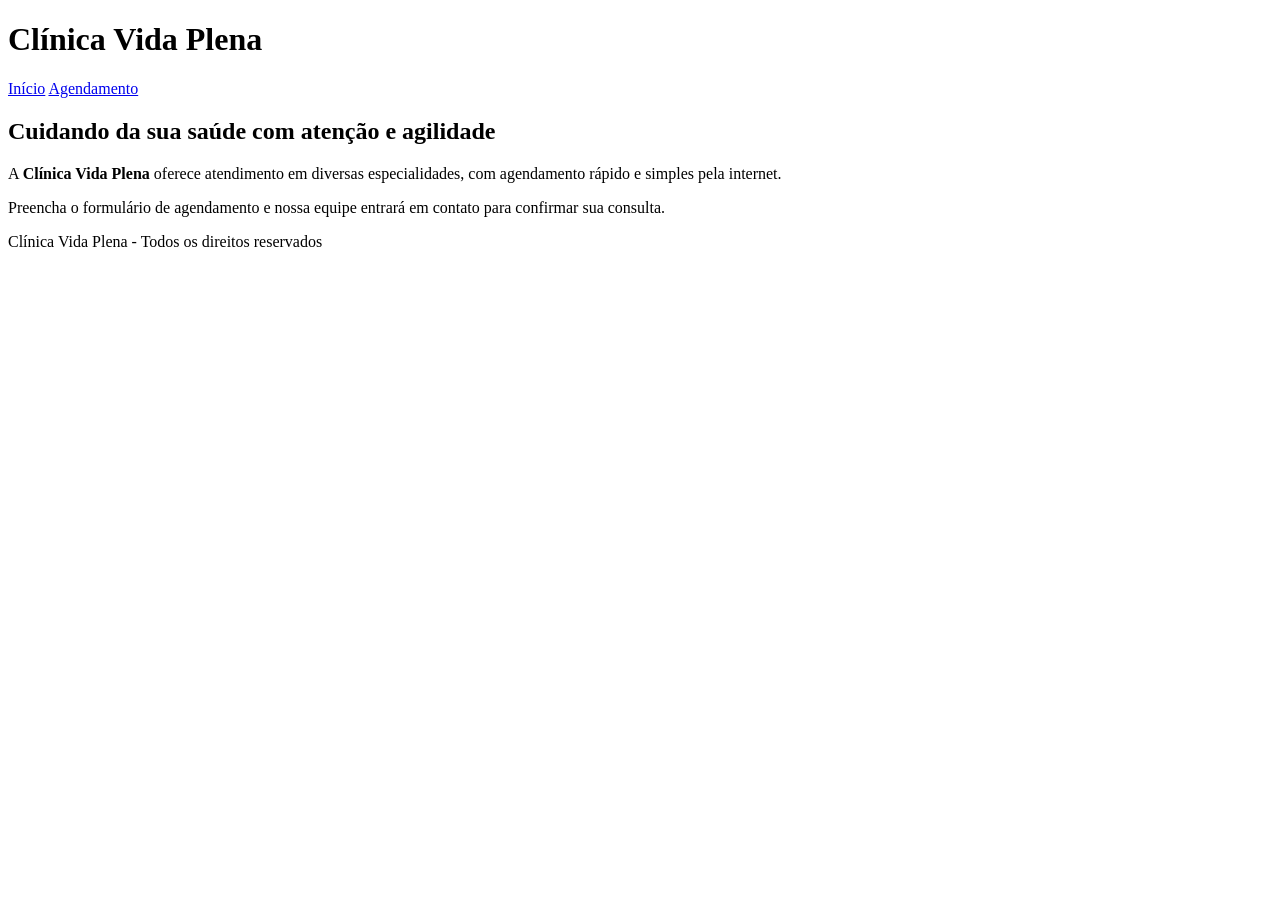
==== index.html @ 6b7dcf32 "Versão inicial - antes do CSS" ====
<!DOCTYPE html>
<html lang="pt-BR">
<head>
    <meta charset="UTF-8">
    <meta name="viewport" content="width=device-width, initial-scale=1.0">
    <title>Clínica Vida Plena</title>
</head>
<body>
    <header>
        <h1>Clínica Vida Plena</h1>
        <nav>
            <a href="index.html">Início</a>
            <a href="agendamento">Agendamento</a>
        </nav>
    </header>
    <main>
        <h2>Cuidando da sua saúde com atenção e agilidade</h2>
        <p>
            A <strong>Clínica Vida Plena</strong> oferece atendimento em diversas especialidades, com agendamento rápido e simples pela internet.
        </p>
        <p>
            Preencha o formulário de agendamento e nossa equipe entrará em contato para confirmar sua consulta.
        </p>
    </main>
    <footer>
        <p>
            Clínica Vida Plena - Todos os direitos reservados
        </p>
    </footer>
</body>
</html>
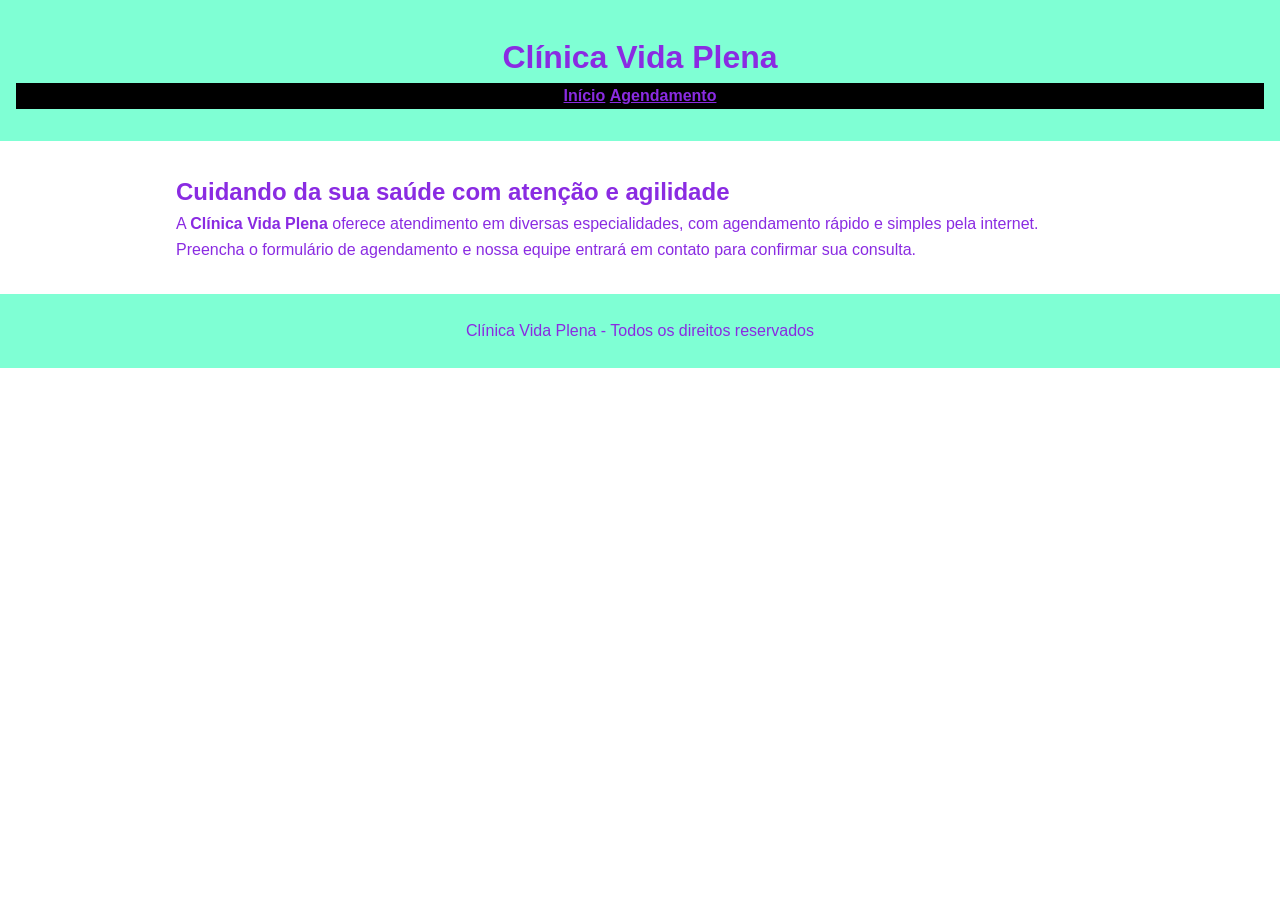
==== commit 1a944dcf: ""Aplica seletores de classe e de ID"" ====
--- a/index.html
+++ b/index.html
@@ -4,6 +4,7 @@
     <meta charset="UTF-8">
     <meta name="viewport" content="width=device-width, initial-scale=1.0">
     <title>Clínica Vida Plena</title>
+    <link rel="stylesheet" href="style.css">
 </head>
 <body>
     <header>
--- a/style.css
+++ b/style.css
@@ -0,0 +1,157 @@
+/* Seletor Universal */
+* {
+    margin: 0;
+    padding: 0;
+    box-sizing: border-box;
+}
+     /* Seletor de TAG */
+  body {
+    font-family: Verdana,Tahoma, sans-serif;
+    color:blueviolet;
+    line-height: 1.6;
+}
+  header {
+     background-color:aquamarine;
+     color:blueviolet;
+     padding: 32px 16px;
+     text-align: center;
+} 
+   nav {
+      background-color: black;
+      padding: 34;
+     }
+    nav ul {
+        list-style: none;
+        display: flex;
+        justify-content: center;
+        gap: 20px;
+ }
+     nav a {
+         color:blueviolet;
+         font-weight: bold;
+ }
+       main {
+           max-width: 960px;
+           margin: 0 auto;
+           padding: 32px 16px;
+} 
+        footer {
+        background-color:aquamarine;
+        color:blueviolet;
+        text-align: center;
+        padding: 24px 16px;
+}
+      /* Seletor de Classe */
+
+.serviço {
+
+     background-color:aquamarine;
+
+     border: 1px sienna;
+
+     border-radius: 8px;
+
+     padding: 16px;
+
+     margin-bottom: 16px;
+
+     text-align: center;
+
+}
+
+.foto-clinica{
+
+    background-color:aquamarine;
+
+    background-size: cover;
+
+    background-position: center;
+
+    height: 160px;
+
+    border-radius: 4px;
+
+    margin-bottom: 12px;
+
+}
+
+.plano-saude {
+
+    padding: 12px;
+
+    border-radius: 4px;
+
+    font-weight: bold;
+
+    text-align: center;
+
+    margin-bottom: 12px;
+
+}
+
+.servico-essencial{
+
+    background-color: blueviolet;
+
+    border-left: 4px solid blueviolet; 
+
+}
+
+.servico-premium {
+
+    background-color:aquamarine;
+
+    color:blue;
+
+    border-left: 4px solid  bisque; 
+
+}
+
+/* Seletor de ID */
+
+#sobre #especialidades {
+
+    padding: 24px 0;
+
+}
+
+#serviços {
+
+    background-color:blueviolet;
+
+    border-radius: 8px;
+
+    padding: 24px;
+
+}
+
+#formulario-agendamento {
+    background-color:aqua;
+    padding: 24px;
+    border: 2px solid beige;
+    border-radius: 8px;
+    max-width: 600px;
+    margin: 24px auto;
+}
+
+
+
+
+   
+
+
+
+
+
+
+
+     
+
+  
+   
+
+
+  
+
+    
+    
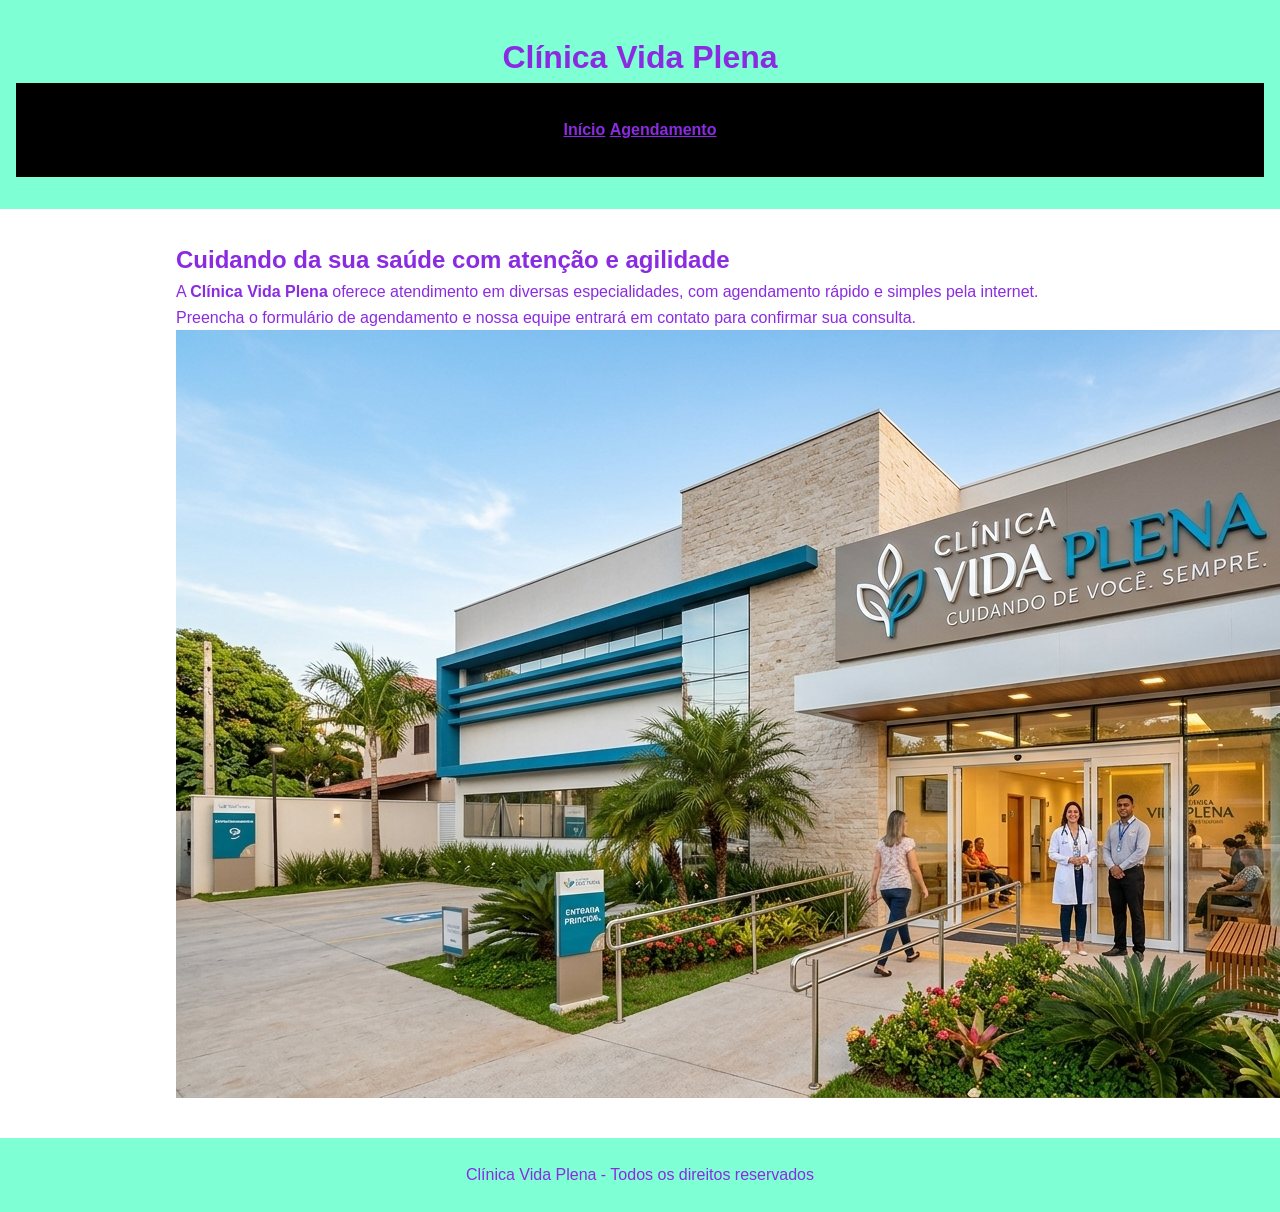
==== commit 43920a78: ""Valida CSS no W3C e corrige pendências"" ====
--- a/index.html
+++ b/index.html
@@ -22,6 +22,7 @@
         <p>
             Preencha o formulário de agendamento e nossa equipe entrará em contato para confirmar sua consulta.
         </p>
+        <img src="Gemini_Generated_Image_kflbhdkflbhdkflb.jpg" alt="">
     </main>
     <footer>
         <p>
--- a/style.css
+++ b/style.css
@@ -18,7 +18,7 @@
 } 
    nav {
       background-color: black;
-      padding: 34;
+      padding: 34px;
      }
     nav ul {
         list-style: none;
@@ -47,7 +47,7 @@
 
      background-color:aquamarine;
 
-     border: 1px sienna;
+     border: 1px solid sienna;
 
      border-radius: 8px;
 
@@ -109,13 +109,13 @@
 
 /* Seletor de ID */
 
-#sobre #especialidades {
+#sobre, #especialidades {
 
     padding: 24px 0;
 
 }
 
-#serviços {
+#servicos {
 
     background-color:blueviolet;
 
@@ -132,7 +132,17 @@
     border-radius: 8px;
     max-width: 600px;
     margin: 24px auto;
-}
+} 
+   /* Seletor compartilhado */
+   input, select, textarea {
+    width: 100%;
+    padding: 10px;
+    border: 1px solid #ccc;
+    border-radius: 4px;
+} 
+   
+   
+
 
 
 
